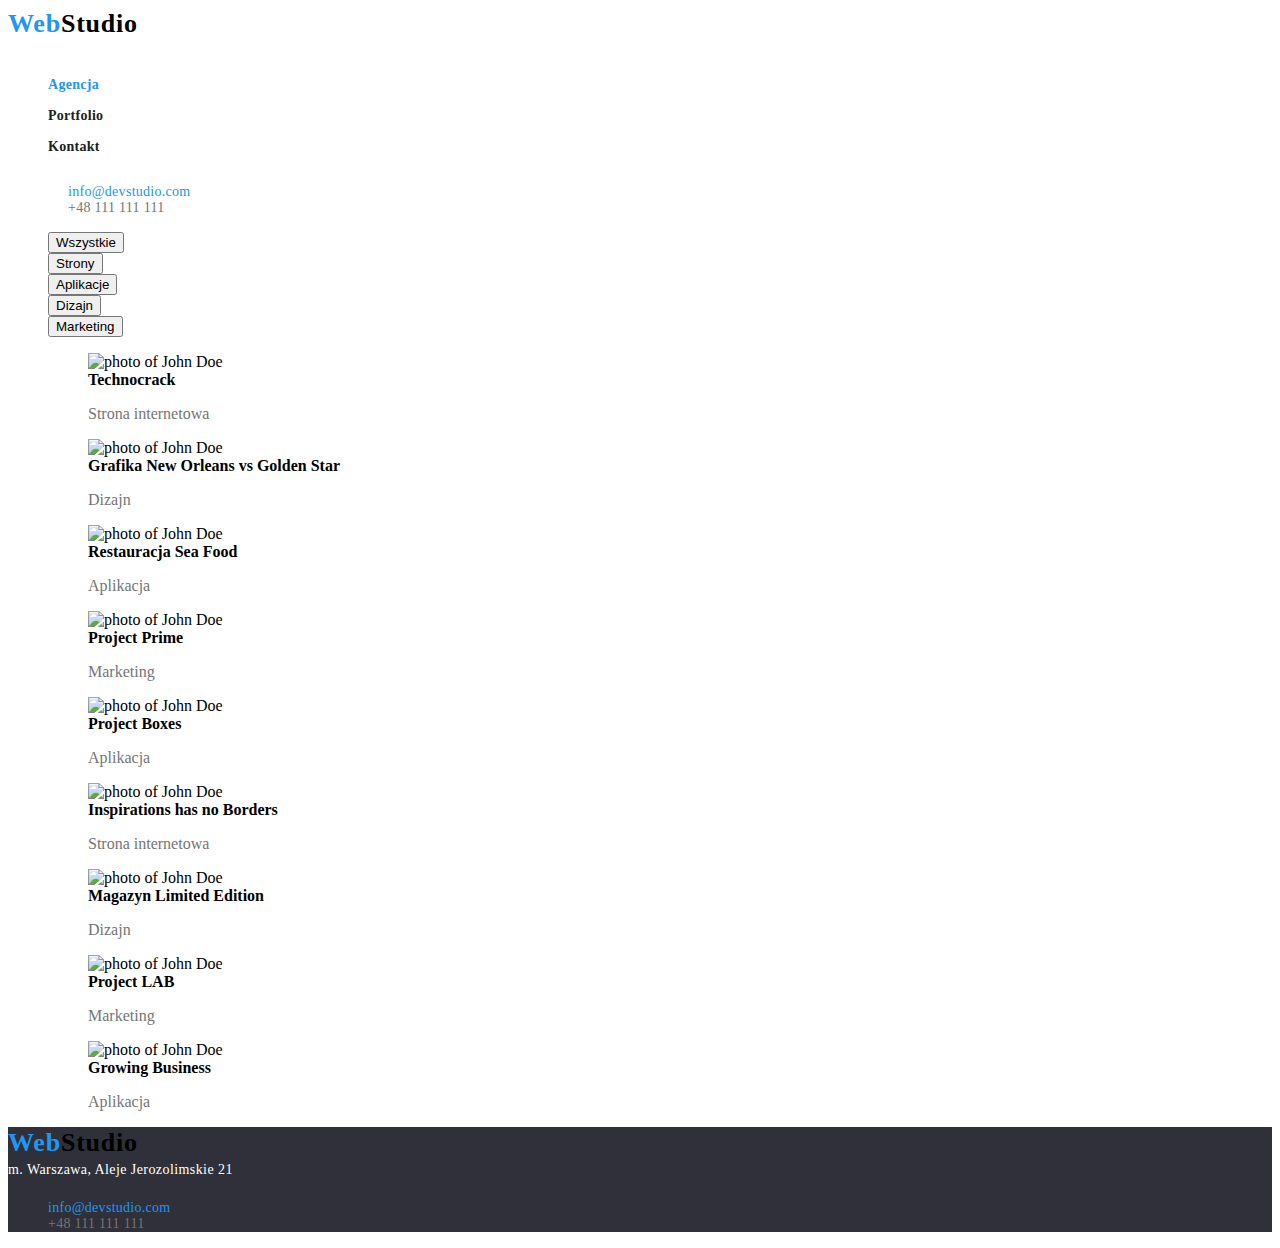
==== portfolio.html @ 36d7d96a "a2" ====
<!doctype html>

<html lang="en">


<head>

    <meta http-equiv="x-ua-compatible" content="ie=edge">

    <meta charset="utf-8">

    <meta name="viewport" content="width=device-width, initial-scale=1.0">

    <title>Portfolio</title>

    <link rel="preconnect" href="https://fonts.googleapis.com">

    <link rel="preconnect" href="https://fonts.gstatic.com" crossorigin>

    <link href="https://fonts.googleapis.com/css2?family=Roboto:wght@700&display=swap">
    <link rel="stylesheet" href="style/style.css">
</head>


<body>
    <header>
        <div class="nav-bar">
            <nav class="nav">
                <a href="/index.html" id="link1"><span class="nav-web">Web</span>Studio</a>
                <ul class="nav-items">
                    <li>
                        <a href="/Agencja" id="link1"><span class="nav-item1">Agencja</span></a>
                    </li>
                    <li>
                        <a href="/portfolio.html" id="link1"><span class="nav-item2">Portfolio</span></a>
                    </li>
                    <li>
                        <a href="/Kontakt" id="link1"><span class="nav-item2">Kontakt</span></a>
                    </li>
                </ul>
                <nav class="contacts">
                    <ul>
                        <li>
                            <a href="/info@devstudio.com" id="link1"><span class="contact1">info@devstudio.com</span></a>
                        </li>
                        <li class="contact2">
                            <a href="/+48111111111" id="link1"><span class="contact2">+48 111 111 111</span></a>
                        </li>
                        </ul>
        </div>
    </header>
    
<main>
    <section>

        <ul>

            <li><button type="button">Wszystkie</button></li>

            <li><button type="button">Strony</button></li>

            <li><button type="button">Aplikacje</button></li>

            <li><button type="button">Dizajn</button></li>

            <li><button type="button">Marketing</button></li>

        </ul>

    </section>

    <section>
        <ul>
            <li>
                <figure>
                    <img src="/images/imgp1.jpg" width="270" height="260" alt="photo of John Doe">
                    <figcaption><strong>Technocrack</strong>
                        <p>Strona internetowa</p>
                    </figcaption>
                </figure>
            </li>
            <li>
                <figure>
                    <img src="/images/imgp2.jpg" width="270" height="260" alt="photo of John Doe">
                    <figcaption><strong>Grafika New Orleans vs Golden Star</strong>
                        <p>Dizajn</p>
                    </figcaption>
                </figure>
            </li>
            <li>
                <figure>
                    <img src="/images/imgp3.jpg" width="270" height="260" alt="photo of John Doe">
                    <figcaption><strong>Restauracja Sea Food</strong>
                        <p>Aplikacja</p>
                    </figcaption>
                </figure>
            </li>
        
            <li>
                <figure>
                    <img src="/images/imgp4.jpg" width="270" height="260" alt="photo of John Doe">
                    <figcaption><strong>Project Prime</strong>
                        <p>Marketing</p>
                    </figcaption>
                </figure>
            </li>
            <li>
                <figure>
                    <img src="/images/imgp5.jpg" width="270" height="260" alt="photo of John Doe">
                    <figcaption><strong>Project Boxes</strong>
                        <p>Aplikacja</p>
                    </figcaption>
                </figure>
            </li>
            <li>
                <figure>
                    <img src="/images/imgp6.jpg" width="270" height="260" alt="photo of John Doe">
                    <figcaption><strong>Inspirations has no Borders</strong>
                        <p>Strona internetowa</p>
                    </figcaption>
                </figure>
            </li>
        
            <li>
                <figure>
                    <img src="/images/imgp7.jpg" width="270" height="260" alt="photo of John Doe">
                    <figcaption><strong>Magazyn Limited Edition</strong>
                        <p>Dizajn</p>
                    </figcaption>
                </figure>
            </li>
            <li>
                <figure>
                    <img src="/images/imgp8.jpg" width="270" height="260" alt="photo of John Doe">
                    <figcaption><strong>Project LAB</strong>
                        <p>Marketing</p>
                    </figcaption>
                </figure>
            </li>
            <li>
                <figure>
                    <img src="/images/imgp9.jpg" width="270" height="260" alt="photo of John Doe">
                    <figcaption><strong>Growing Business</strong>
                        <p>Aplikacja</p>
                    </figcaption>
                </figure>
            </li>
        </ul>
    </section>

</main>

    <footer class="bottom">
        <a href="#" id="link1" class="nav"><span class="nav-web">Web</span>Studio</a>
        <address class="address">m. Warszawa, Aleje Jerozolimskie 21</address>
        <ul>
            <li>
                <a href="/info@devstudio.com" id="link1"><span class="contact1">info@devstudio.com</span></a>
            </li>
            <li class="contact2">
                <a href="/+48111111111" id="link1"><span class="contact2">+48 111 111 111</span></a>
            </li>
        </ul>
    </footer>






</body>
</html>
---- style/style.css ----
.nav-main {
    font-family: Raleway;
    font-size: 26px;
    font-weight: 700;
    line-height: 31px;
    letter-spacing: 0.03em;
    text-align: left;
    color: rgb(2, 7, 7);
    text-decoration: none;
}

.nav-items {
    list-style-type: none;
}

.contacts {
    font-family: 'Roboto';
    font-style: normal;
    font-weight: 700;
    font-size: 14px;
    line-height: 16px;
    letter-spacing: 0.04em;
    list-style-type: none;
    margin-left: 20px;
}

.nav-web {
    color: rgba(33, 150, 243, 1);
}

.nav-item1 {
    font-family: 'Roboto';
    font-style: normal;
    font-weight: 700;
    font-size: 14px;
    line-height: 16px;
    letter-spacing: 0.02em;

    color: #2196F3;
}

.nav-item2 {
    font-family: 'Roboto';
    font-style: normal;
    font-weight: 700;
    font-size: 14px;
    line-height: 16px;
    letter-spacing: 0.02em;
    color: #212121;
}

.nav {
    font-style: normal;
    font-weight: 700;
    font-size: 26px;
    line-height: 31px;
    letter-spacing: 0.03em;

}

#link1 {
    text-decoration: none;
    list-style-type: none;
    color: black;
}

.contact1 {
    font-family: 'Roboto';
    font-style: normal;
    font-weight: 500;
    font-size: 14px;
    line-height: 16px;
    letter-spacing: 0.02em;
    color: #2196F3;
}
.contact2 {
    font-family: 'Roboto';
    font-style: normal;
    font-weight: 500;
    font-size: 14px;
    line-height: 16px;
    letter-spacing: 0.02em;
    color: #757575;
}

.main-top {
    text-align: center;
    background: #2F303A;
    color: white;
}

.main-btn {
    background: #2196F3;
    box-shadow: 0px 4px 4px rgba(0, 0, 0, 0.15);
    border-radius: 4px;
    color: white;
    cursor: pointer;

}

ul {
    list-style-type: none;
}

p {
    color: #757575;
}

.content-text {
    font-weight: 700;
    font-size: 36px;
    line-height: 42px;
    text-align: center;
    letter-spacing: 0.03em;
    color: #212121;

}

.address {
    font-style: normal;
    font-weight: 400;
    font-size: 14px;
    line-height: 24px;
    letter-spacing: 0.03em;
    color: #FFFFFF;
}

.bottom {
    background: #2F303A;
}

.contact-bottom {
    font-style: normal;
    font-weight: 400;
    font-size: 14px;
    line-height: 24px;
    letter-spacing: 0.03em;
    color: rgba(255, 255, 255, 0.945);
}
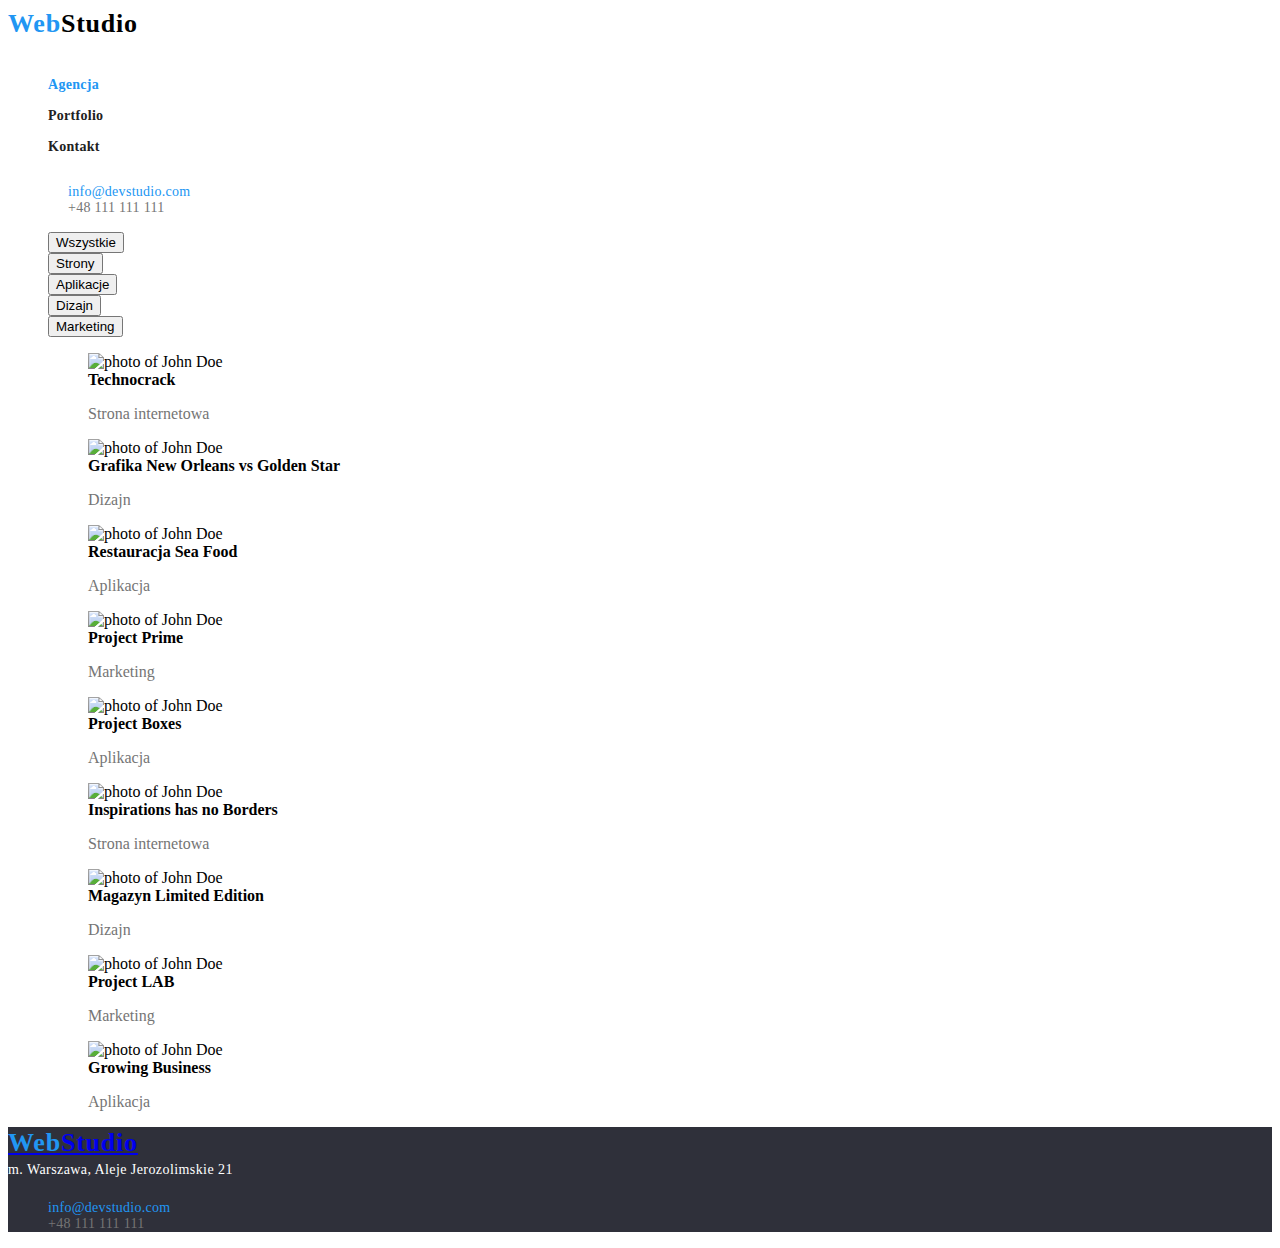
==== commit 8c43446d: "Update portfolio.html" ====
--- a/portfolio.html
+++ b/portfolio.html
@@ -26,7 +26,7 @@
     <header>
         <div class="nav-bar">
             <nav class="nav">
-                <a href="/index.html" id="link1"><span class="nav-web">Web</span>Studio</a>
+                <a href="index.html" id="link1"><span class="nav-web">Web</span>Studio</a>
                 <ul class="nav-items">
                     <li>
                         <a href="/Agencja" id="link1"><span class="nav-item1">Agencja</span></a>
@@ -151,7 +151,7 @@
 </main>
 
     <footer class="bottom">
-        <a href="#" id="link1" class="nav"><span class="nav-web">Web</span>Studio</a>
+        <a href="#" id="link3" class="nav"><span class="nav-web">Web</span>Studio</a>
         <address class="address">m. Warszawa, Aleje Jerozolimskie 21</address>
         <ul>
             <li>
@@ -169,4 +169,4 @@
 
 
 </body>
-</html>+</html>
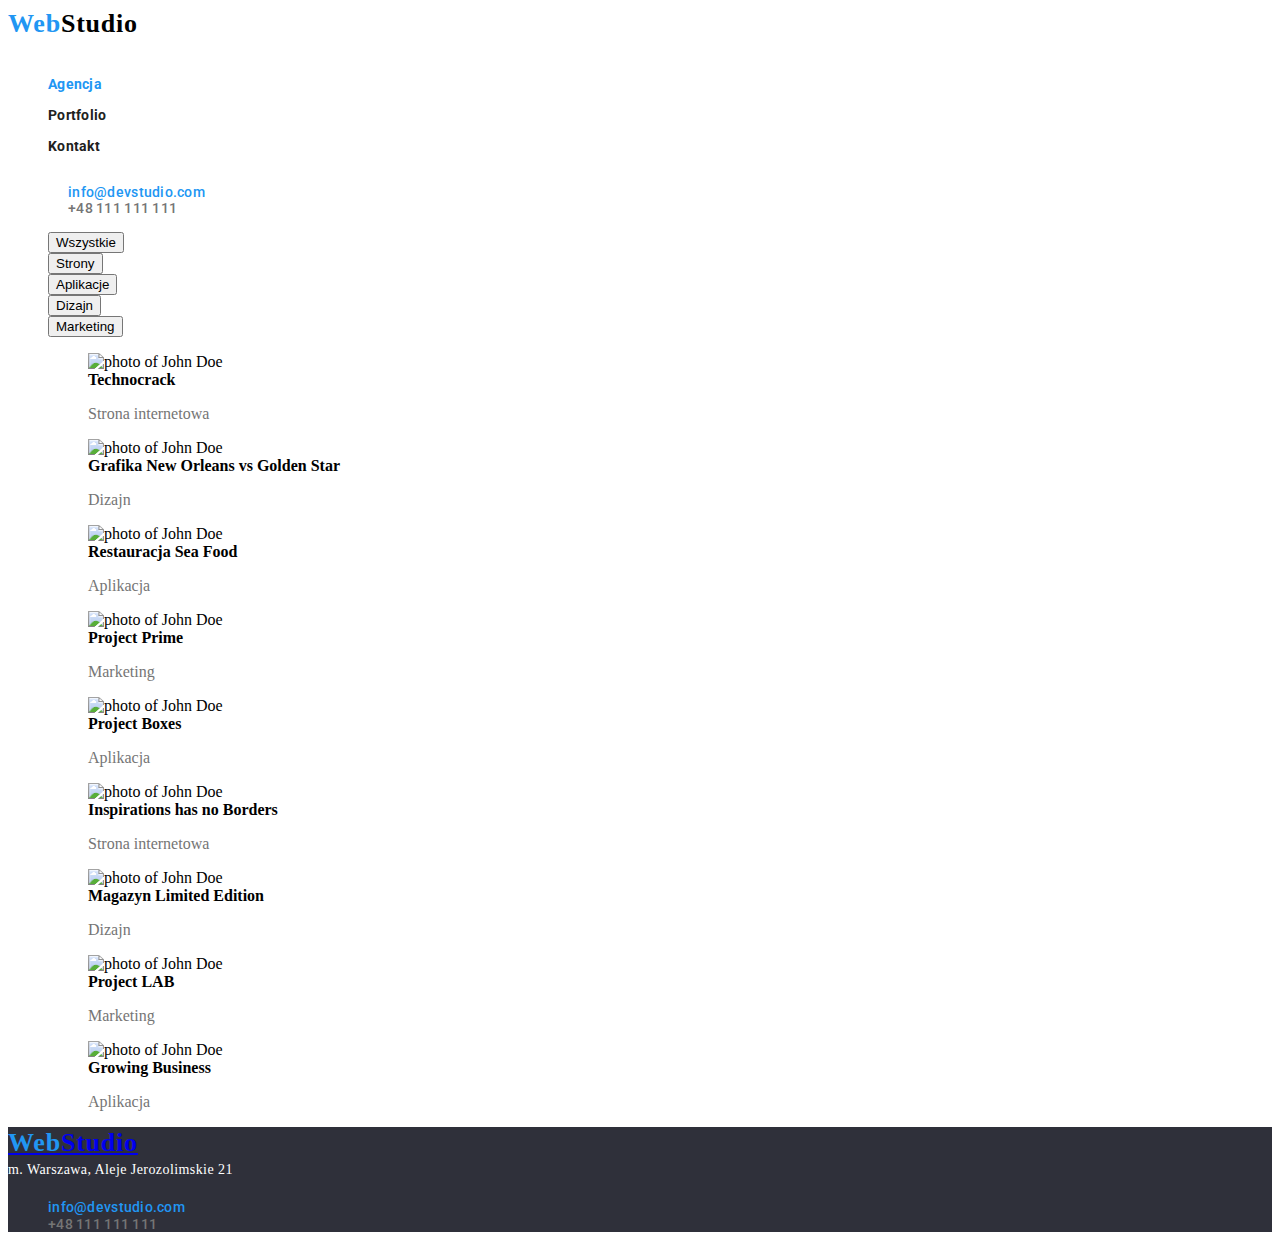
==== commit c2fadb09: "1" ====
--- a/portfolio.html
+++ b/portfolio.html
@@ -13,142 +13,141 @@
 
     <title>Portfolio</title>
 
-    <link rel="preconnect" href="https://fonts.googleapis.com">
-
+    
+<link rel="preconnect" href="https://fonts.googleapis.com">
     <link rel="preconnect" href="https://fonts.gstatic.com" crossorigin>
-
-    <link href="https://fonts.googleapis.com/css2?family=Roboto:wght@700&display=swap">
+    <link href="https://fonts.googleapis.com/css2?family=Raleway:wght@700&family=Roboto:wght@400;700&display=swap"
+        rel="stylesheet">
+    
     <link rel="stylesheet" href="style/style.css">
 </head>
 
 
 <body>
-    <header>
+    <header class="container">
         <div class="nav-bar">
             <nav class="nav">
                 <a href="index.html" id="link1"><span class="nav-web">Web</span>Studio</a>
                 <ul class="nav-items">
-                    <li>
+                    <li class="nav-item">
                         <a href="/Agencja" id="link1"><span class="nav-item1">Agencja</span></a>
                     </li>
-                    <li>
+                    <li class="nav-item">
                         <a href="/portfolio.html" id="link1"><span class="nav-item2">Portfolio</span></a>
                     </li>
-                    <li>
+                    <li class="nav-item">
                         <a href="/Kontakt" id="link1"><span class="nav-item2">Kontakt</span></a>
                     </li>
                 </ul>
                 <nav class="contacts">
-                    <ul>
-                        <li>
+                    <ul class="nav-items">
+                        <l i>
                             <a href="/info@devstudio.com" id="link1"><span class="contact1">info@devstudio.com</span></a>
-                        </li>
+                        </l>
                         <li class="contact2">
                             <a href="/+48111111111" id="link1"><span class="contact2">+48 111 111 111</span></a>
                         </li>
-                        </ul>
+                    </ul>
         </div>
     </header>
-    
 <main>
     <section>
 
-        <ul>
+            <ul class="buttons">
 
-            <li><button type="button">Wszystkie</button></li>
+                <li><button type="button" class="btn-hover">Wszystkie</button></li>
 
-            <li><button type="button">Strony</button></li>
+                <li><button type="button" class="btn-hover">Strony</button></li>
 
-            <li><button type="button">Aplikacje</button></li>
+                <li><button type="button" class="btn-hover">Aplikacje</button></li>
 
-            <li><button type="button">Dizajn</button></li>
+                <li><button type="button" class="btn-hover">Dizajn</button></li>
 
-            <li><button type="button">Marketing</button></li>
+                <li><button type="button" class="btn-hover">Marketing</button></li>
 
-        </ul>
+            </ul>
 
-    </section>
+        </section>
+        <section>
+            <ul>
+                <li>
+                    <figure>
+                        <img src="images/imgp1.jpg" width="370" height="294" alt="photo of John Doe">
+                        <figcaption><strong>Technocrack</strong>
+                            <p>Strona internetowa</p>
+                        </figcaption>
+                    </figure>
+                </li>
+                <li>
+                    <figure>
+                        <img src="images/imgp2.jpg" width="370" height="294" alt="photo of John Doe">
+                        <figcaption><strong>Grafika New Orleans vs Golden Star</strong>
+                            <p>Dizajn</p>
+                        </figcaption>
+                    </figure>
+                </li>
+                <li>
+                    <figure>
+                        <img src="images/imgp3.jpg" width="370" height="294" alt="photo of John Doe">
+                        <figcaption><strong>Restauracja Sea Food</strong>
+                            <p>Aplikacja</p>
+                        </figcaption>
+                    </figure>
+                </li>
+        
+                <li>
+                    <figure>
+                        <img src="images/imgp4.jpg" width="370" height="294" alt="photo of John Doe">
+                        <figcaption><strong>Project Prime</strong>
+                            <p>Marketing</p>
+                        </figcaption>
+                    </figure>
+                </li>
+                <li>
+                    <figure>
+                        <img src="images/imgp5.jpg" width="370" height="294" alt="photo of John Doe">
+                        <figcaption><strong>Project Boxes</strong>
+                            <p>Aplikacja</p>
+                        </figcaption>
+                    </figure>
+                </li>
+                <li>
+                    <figure>
+                        <img src="images/imgp6.jpg" width="370" height="294" alt="photo of John Doe">
+                        <figcaption><strong>Inspirations has no Borders</strong>
+                            <p>Strona internetowa</p>
+                        </figcaption>
+                    </figure>
+                </li>
+        
+                <li>
+                    <figure>
+                        <img src="images/imgp7.jpg" width="370" height="294" alt="photo of John Doe">
+                        <figcaption><strong>Magazyn Limited Edition</strong>
+                            <p>Dizajn</p>
+                        </figcaption>
+                    </figure>
+                </li>
+                <li>
+                    <figure>
+                        <img src="images/imgp8.jpg" width="370" height="294" alt="photo of John Doe">
+                        <figcaption><strong>Project LAB</strong>
+                            <p>Marketing</p>
+                        </figcaption>
+                    </figure>
+                </li>
+                <li>
+                    <figure>
+                        <img src="images/imgp9.jpg" width="370" height="294" alt="photo of John Doe">
+                        <figcaption><strong>Growing Business</strong>
+                            <p>Aplikacja</p>
+                        </figcaption>
+                    </figure>
+                </li>
+                </ul>
+                </section>
 
-    <section>
-        <ul>
-            <li>
-                <figure>
-                    <img src="/images/imgp1.jpg" width="270" height="260" alt="photo of John Doe">
-                    <figcaption><strong>Technocrack</strong>
-                        <p>Strona internetowa</p>
-                    </figcaption>
-                </figure>
-            </li>
-            <li>
-                <figure>
-                    <img src="/images/imgp2.jpg" width="270" height="260" alt="photo of John Doe">
-                    <figcaption><strong>Grafika New Orleans vs Golden Star</strong>
-                        <p>Dizajn</p>
-                    </figcaption>
-                </figure>
-            </li>
-            <li>
-                <figure>
-                    <img src="/images/imgp3.jpg" width="270" height="260" alt="photo of John Doe">
-                    <figcaption><strong>Restauracja Sea Food</strong>
-                        <p>Aplikacja</p>
-                    </figcaption>
-                </figure>
-            </li>
-        
-            <li>
-                <figure>
-                    <img src="/images/imgp4.jpg" width="270" height="260" alt="photo of John Doe">
-                    <figcaption><strong>Project Prime</strong>
-                        <p>Marketing</p>
-                    </figcaption>
-                </figure>
-            </li>
-            <li>
-                <figure>
-                    <img src="/images/imgp5.jpg" width="270" height="260" alt="photo of John Doe">
-                    <figcaption><strong>Project Boxes</strong>
-                        <p>Aplikacja</p>
-                    </figcaption>
-                </figure>
-            </li>
-            <li>
-                <figure>
-                    <img src="/images/imgp6.jpg" width="270" height="260" alt="photo of John Doe">
-                    <figcaption><strong>Inspirations has no Borders</strong>
-                        <p>Strona internetowa</p>
-                    </figcaption>
-                </figure>
-            </li>
-        
-            <li>
-                <figure>
-                    <img src="/images/imgp7.jpg" width="270" height="260" alt="photo of John Doe">
-                    <figcaption><strong>Magazyn Limited Edition</strong>
-                        <p>Dizajn</p>
-                    </figcaption>
-                </figure>
-            </li>
-            <li>
-                <figure>
-                    <img src="/images/imgp8.jpg" width="270" height="260" alt="photo of John Doe">
-                    <figcaption><strong>Project LAB</strong>
-                        <p>Marketing</p>
-                    </figcaption>
-                </figure>
-            </li>
-            <li>
-                <figure>
-                    <img src="/images/imgp9.jpg" width="270" height="260" alt="photo of John Doe">
-                    <figcaption><strong>Growing Business</strong>
-                        <p>Aplikacja</p>
-                    </figcaption>
-                </figure>
-            </li>
-        </ul>
-    </section>
-
-</main>
+    </main>
 
     <footer class="bottom">
         <a href="#" id="link3" class="nav"><span class="nav-web">Web</span>Studio</a>
@@ -169,4 +168,5 @@
 
 
 </body>
+
 </html>
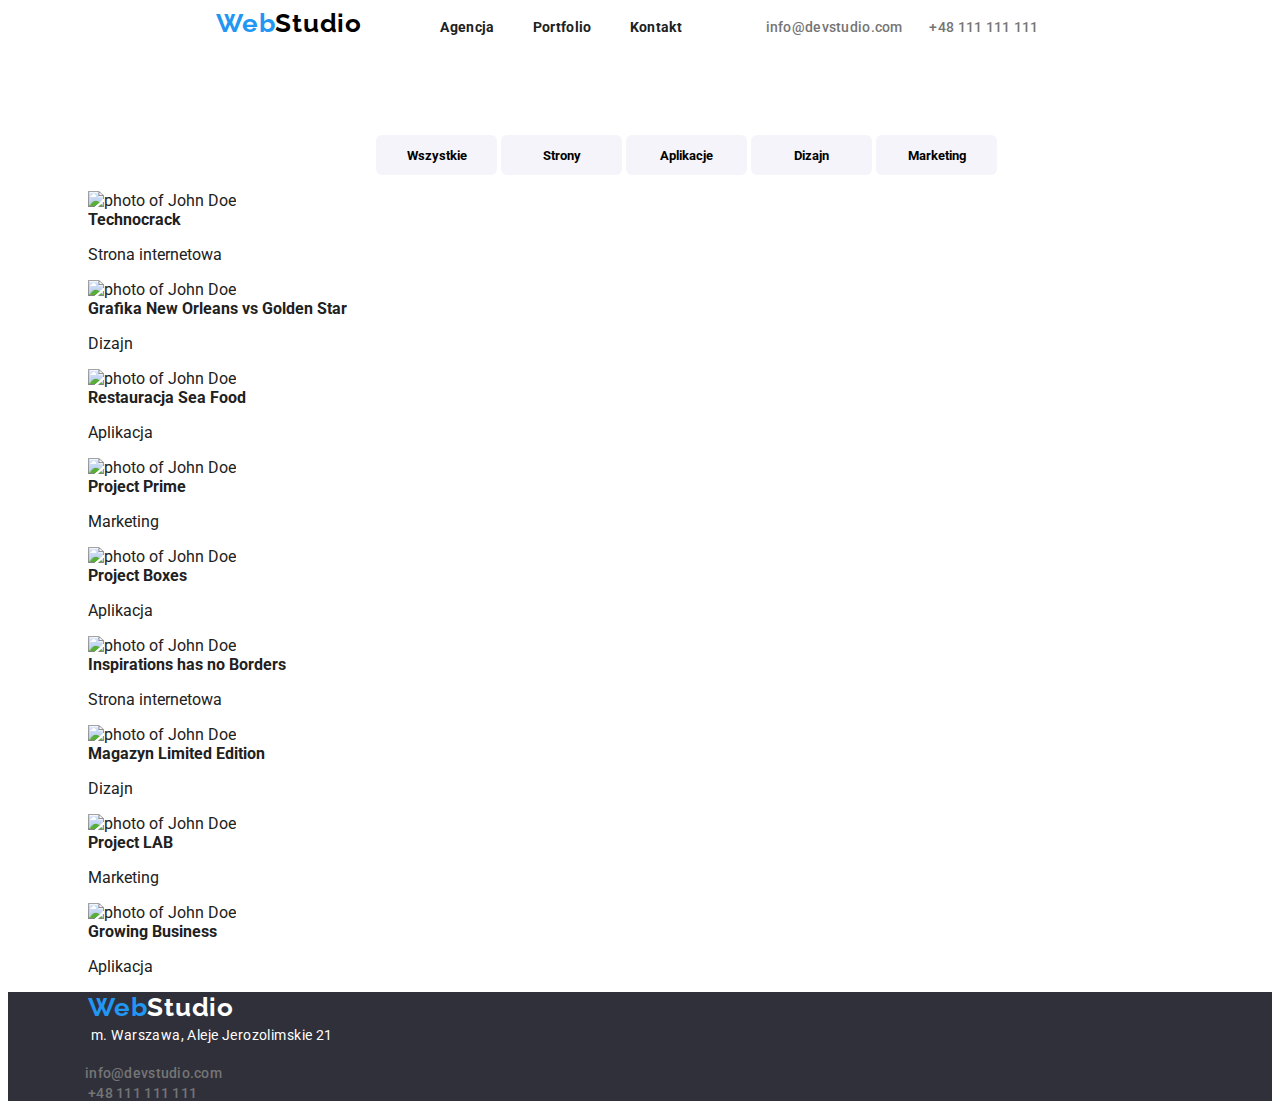
==== commit 680592d8: "08.10.2022" ====
--- a/portfolio.html
+++ b/portfolio.html
@@ -23,31 +23,33 @@
 </head>
 
 
-<body>
+<body class="body-portfolio">
     <header class="container">
         <div class="nav-bar">
-            <nav class="nav">
-                <a href="index.html" id="link1"><span class="nav-web">Web</span>Studio</a>
-                <ul class="nav-items">
-                    <li class="nav-item">
-                        <a href="/Agencja" id="link1"><span class="nav-item1">Agencja</span></a>
+            <nav class="logo">
+                <a href="#" id="link1"><span class="nav-web">Web</span class="nav-web">Studio</a>
+                <ul class="nav">
+                    <li class="nav">
+                        <a href="index.html" id="link1"><span class="nav-item2">Agencja</span></a>
                     </li>
-                    <li class="nav-item">
-                        <a href="/portfolio.html" id="link1"><span class="nav-item2">Portfolio</span></a>
+                    <li class="nav">
+                        <a href="#" id="link1"><span class="nav-item2">Portfolio</span></a>
                     </li>
-                    <li class="nav-item">
-                        <a href="/Kontakt" id="link1"><span class="nav-item2">Kontakt</span></a>
+                    <li class="nav">
+                        <a href="#" id="link1"><span class="nav-item2">Kontakt</span></a>
                     </li>
                 </ul>
-                <nav class="contacts">
-                    <ul class="nav-items">
-                        <l i>
-                            <a href="/info@devstudio.com" id="link1"><span class="contact1">info@devstudio.com</span></a>
-                        </l>
-                        <li class="contact2">
-                            <a href="/+48111111111" id="link1"><span class="contact2">+48 111 111 111</span></a>
+                </ul>
+                <nav class="nav">
+                    <ul class="nav">
+                        <li class="nav">
+                            <a href="mailto:info@devstudio.com" id="link1"><span class="contact1">info@devstudio.com</span></a>
+                        </li>
+                        <li class="nav">
+                            <a href="tel:+48111111111" id="link1"><span class="contact2">+48 111 111 111</span></a>
                         </li>
                     </ul>
+                </nav>
         </div>
     </header>
 <main>
@@ -55,21 +57,21 @@
 
             <ul class="buttons">
 
-                <li><button type="button" class="btn-hover">Wszystkie</button></li>
+                <li class="button"><button type="button" class="btn-hover"><strong class="button">Wszystkie</strong></button></li>
 
-                <li><button type="button" class="btn-hover">Strony</button></li>
+                <li class="button"><button type="button" class="btn-hover"><strong class="button">Strony</strong></button></li>
 
-                <li><button type="button" class="btn-hover">Aplikacje</button></li>
+                <li class="button"><button type="button" class="btn-hover"><strong class="button">Aplikacje</strong></button></li>
 
-                <li><button type="button" class="btn-hover">Dizajn</button></li>
+                <li class="button"><button type="button" class="btn-hover"><strong class="button">Dizajn</strong></button></li>
 
-                <li><button type="button" class="btn-hover">Marketing</button></li>
+                <li class="button"> <button type="button" class="btn-hover"><strong class="button">Marketing</strong></button></li>
 
             </ul>
 
         </section>
         <section>
-            <ul>
+            <ul class="content">
                 <li>
                     <figure>
                         <img src="images/imgp1.jpg" width="370" height="294" alt="photo of John Doe">
@@ -150,14 +152,14 @@
     </main>
 
     <footer class="bottom">
-        <a href="#" id="link3" class="nav"><span class="nav-web">Web</span>Studio</a>
+        <a href="#" id="link3" class="nav"><span class="nav-web">Web</span class="nav-web">Studio</a>
         <address class="address">m. Warszawa, Aleje Jerozolimskie 21</address>
-        <ul>
+        <ul class="contact-bottom">
             <li>
-                <a href="/info@devstudio.com" id="link1"><span class="contact1">info@devstudio.com</span></a>
+                <a href="mailto:info@devstudio.com" id="link1"><span class="contact1">info@devstudio.com</span></a>
             </li>
             <li class="contact2">
-                <a href="/+48111111111" id="link1"><span class="contact2">+48 111 111 111</span></a>
+                <a href="tel:+48111111111" id="link1"><span class="contact2">+48 111 111 111</span></a>
             </li>
         </ul>
     </footer>
--- a/style/style.css
+++ b/style/style.css
@@ -1,5 +1,28 @@
-.nav-main {
-    font-family: Raleway;
+html {
+    box-sizing: border-box;
+    font-family: 'Roboto',
+        sans-serif;
+    color: var(--font-color)
+    
+}
+body {
+    
+    font-family: 'Roboto', sans-serif;
+    
+}
+
+.body-studio .body-portfolio {
+    font-family: 'Roboto', sans-serif;
+    letter-spacing: 0.03em;
+    color: var(--font-color);
+}
+:root {
+    --brand-color: #2F303A;
+    --item-color: #2196F3;
+    --font-color: #212121;
+}
+
+.nav-bar {
     font-size: 26px;
     font-weight: 700;
     line-height: 31px;
@@ -14,7 +37,7 @@
 }
 
 .contacts {
-    font-family: 'Roboto';
+
     font-style: normal;
     font-weight: 700;
     font-size: 14px;
@@ -25,37 +48,41 @@
 }
 
 .nav-web {
+    
     color: rgba(33, 150, 243, 1);
+
 }
 
 .nav-item1 {
-    font-family: 'Roboto';
+
     font-style: normal;
     font-weight: 700;
     font-size: 14px;
     line-height: 16px;
     letter-spacing: 0.02em;
-
-    color: #2196F3;
+    color: black;
 }
 
 .nav-item2 {
-    font-family: 'Roboto';
+    margin-left: 3%;
     font-style: normal;
     font-weight: 700;
     font-size: 14px;
     line-height: 16px;
     letter-spacing: 0.02em;
     color: #212121;
+    justify-content: space-between;
 }
 
 .nav {
+    font-family: 'Roboto', sans-serif;
     font-style: normal;
     font-weight: 700;
     font-size: 26px;
     line-height: 31px;
     letter-spacing: 0.03em;
 
+
 }
 
 #link1 {
@@ -65,16 +92,7 @@
 }
 
 .contact1 {
-    font-family: 'Roboto';
-    font-style: normal;
-    font-weight: 500;
-    font-size: 14px;
-    line-height: 16px;
-    letter-spacing: 0.02em;
-    color: #2196F3;
-}
-.contact2 {
-    font-family: 'Roboto';
+    cursor: pointer;
     font-style: normal;
     font-weight: 500;
     font-size: 14px;
@@ -83,27 +101,50 @@
     color: #757575;
 }
 
+.contact2 {
+    
+    cursor: pointer;
+    font-style: normal;
+    font-weight: 500;
+    font-size: 14px;
+    line-height: 16px;
+    letter-spacing: 0.02em;
+    color: #757575;
+}
+
 .main-top {
     text-align: center;
-    background: #2F303A;
+    background: var(--brand-color);
     color: white;
+    list-style-type: none;
 }
 
 .main-btn {
-    background: #2196F3;
+    font-size: 16px;
+        line-height: 30px;
+        font-weight: 700;
+        font-family: 'Roboto', sans-serif;
+    background: #F5F4FA;
     box-shadow: 0px 4px 4px rgba(0, 0, 0, 0.15);
+    border: none;
+    color: var(--font-color);
+    cursor: pointer;
     border-radius: 4px;
-    color: white;
+
+}
+.main-btn:hover {
+    font-family: 'Roboto', sans-serif;
+    background-color: var(--item-color);
+    color: #FFFFFF;
+}
+.btn-hover {
     cursor: pointer;
-
-}
-
-ul {
-    list-style-type: none;
-}
-
-p {
-    color: #757575;
+    background-color: var(--item-color);
+}
+
+.buttons {
+    font-family: 'Roboto', sans-serif;
+    list-style-type: none;
 }
 
 .content-text {
@@ -123,10 +164,11 @@
     line-height: 24px;
     letter-spacing: 0.03em;
     color: #FFFFFF;
+    margin-left: 83px;
 }
 
 .bottom {
-    background: #2F303A;
+background: var(--brand-color);
 }
 
 .contact-bottom {
@@ -136,4 +178,135 @@
     line-height: 24px;
     letter-spacing: 0.03em;
     color: rgba(255, 255, 255, 0.945);
+}
+
+.nav1 {
+    color: white
+}
+
+#link3 {
+    font-family: 'Raleway', sans-serif;
+    color: white;
+    text-decoration: none;
+    list-style-type: none;
+}
+
+.buttons button {
+    width: 121px;
+        border-radius: 6px;
+        height: 40px;
+    background: #F5F4FA;
+    border: none;
+    
+}
+
+.btn-hover:hover {
+    background-color: var(--item-color);
+    box-shadow: 0px 3px 1px rgba(0, 0, 0, 0.1), 0px 1px 2px rgba(0, 0, 0, 0.08), 0px 2px 2px rgba(0, 0, 0, 0.12);
+    border-radius: 3px;
+    border: none;
+    color: rgb(255, 255, 255);
+    
+}
+
+.contact1:hover {
+    color: var(--item-color)
+}
+
+.contact2:hover {
+    color: var(--item-color)
+}
+
+.content {
+    list-style-type: none;
+}
+
+.content-text {
+    list-style-type: none;
+}
+
+.nav-item2:hover {
+    color: var(--item-color)
+}
+
+.content-studio {
+    background: #F5F4FA;
+}
+
+.body-studio .body-portfolio {
+    background: #E5E5E5;
+}
+
+.contact-list {
+    list-style: none;
+}
+
+.contact-bottom {
+    list-style-type: none;
+}
+
+.font-primary {
+    font-family: Roboto, sans-serif;
+}
+
+.hidden_h2 {
+
+    
+    visibility: hidden;
+    pointer-events: none;
+    opacity: 0;
+}
+.nav {
+    display: inline;
+}
+
+.nav-bar {
+    padding-left: 13rem;
+}
+
+.contact1 {
+    margin-left: 37px;
+}
+
+.contact2 {
+    margin-left: 20px;
+}
+
+.button {
+    display: inline;
+}
+
+.buttons {
+    padding-left: 23REM;
+    padding-top: 5rem;
+}
+
+.content-text1 {
+    background-color: rgba(255, 255, 255, 1);
+    width: 270px;
+    margin-top: 0 auto;
+}
+
+#link3 {
+    margin-left: 5rem;
+}
+.lorem-li {
+    list-style: none;
+}
+.logo {
+    font-family: 'Raleway', sans-serif;
+}
+
+.lorem-h {
+    font-weight: 700;
+    font-family: 'Roboto', sans-serif;
+    font-style: normal;
+    Font-size: 14px;
+    line-height: 16px;
+    text-transform: uppercase;
+
+}
+
+.button {
+    font-family: 'Roboto', sans-serif;
 }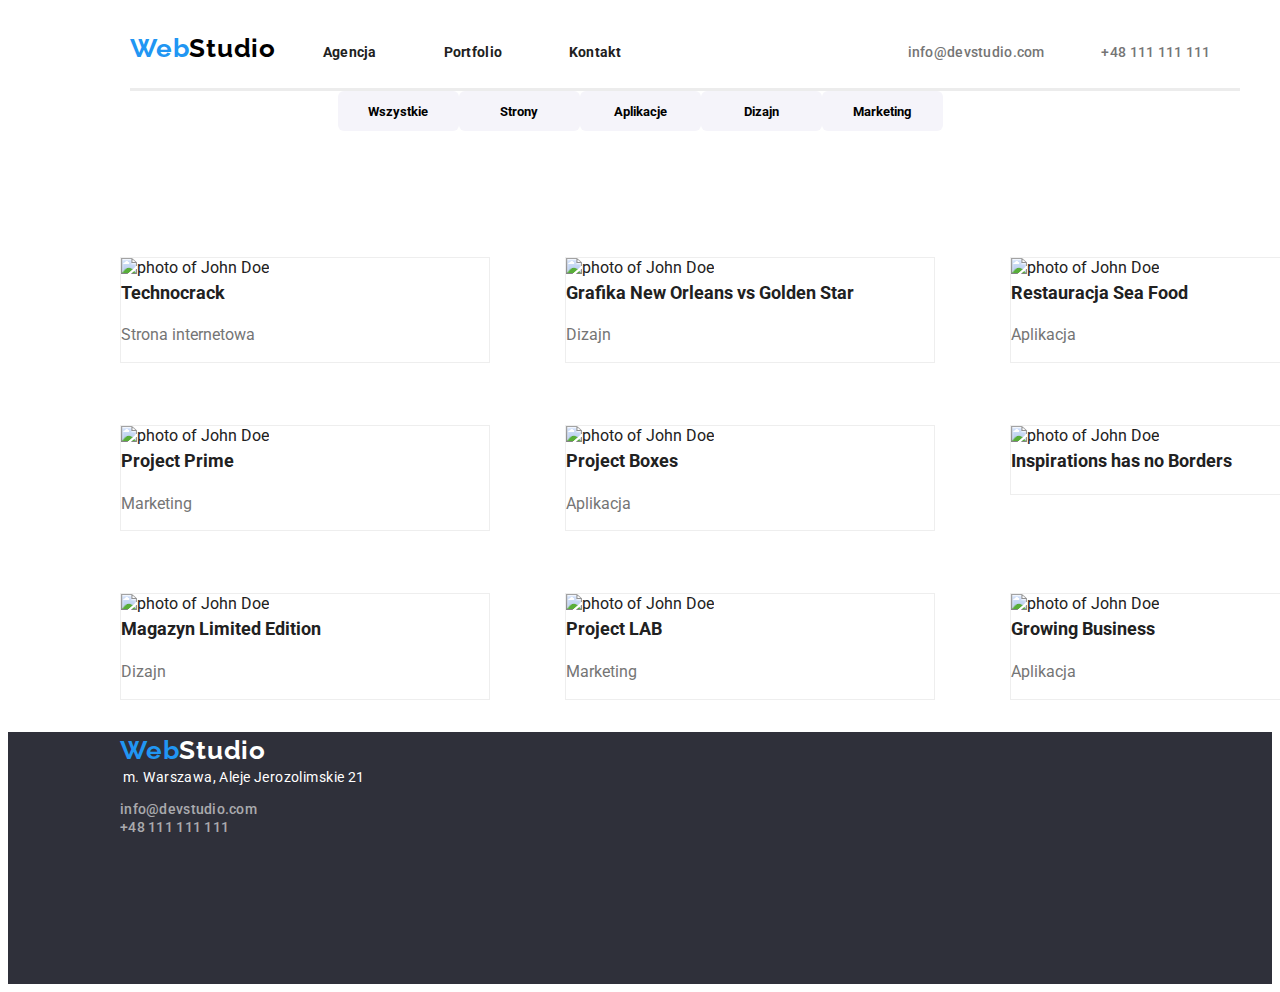
==== commit d6bef13c: "updated 16.10 13:10" ====
--- a/portfolio.html
+++ b/portfolio.html
@@ -13,18 +13,18 @@
 
     <title>Portfolio</title>
 
-    
 <link rel="preconnect" href="https://fonts.googleapis.com">
     <link rel="preconnect" href="https://fonts.gstatic.com" crossorigin>
     <link href="https://fonts.googleapis.com/css2?family=Raleway:wght@700&family=Roboto:wght@400;700&display=swap"
         rel="stylesheet">
-    
+
     <link rel="stylesheet" href="style/style.css">
 </head>
 
 
 <body class="body-portfolio">
-    <header class="container">
+<section class="container">
+    <header class="header-portfolio">
         <div class="nav-bar">
             <nav class="logo">
                 <a href="#" id="link1"><span class="nav-web">Web</span class="nav-web">Studio</a>
@@ -52,8 +52,9 @@
                 </nav>
         </div>
     </header>
-<main>
-    <section>
+</section>
+    <main>
+        <section class="container">
 
             <ul class="buttons">
 
@@ -70,98 +71,100 @@
             </ul>
 
         </section>
-        <section>
-            <ul class="content">
-                <li>
-                    <figure>
+        <section class="container">
+            <ul class="content-ul">
+                <li class="content-listp">
+                    <figure class="image-port">
                         <img src="images/imgp1.jpg" width="370" height="294" alt="photo of John Doe">
-                        <figcaption><strong>Technocrack</strong>
-                            <p>Strona internetowa</p>
+                        <figcaption><strong class="conent-fig-cap">Technocrack</strong>
+                            <p class="conent-fig-cap-p">Strona internetowa</p>
                         </figcaption>
                     </figure>
                 </li>
-                <li>
-                    <figure>
+                <li class="content-listp">
+                    <figure class="image-port">
                         <img src="images/imgp2.jpg" width="370" height="294" alt="photo of John Doe">
-                        <figcaption><strong>Grafika New Orleans vs Golden Star</strong>
-                            <p>Dizajn</p>
+                        <figcaption class="img2p-description"><strong class="conent-fig-cap">Grafika New Orleans vs Golden Star</strong>
+                            <p class="conent-fig-cap-p">Dizajn</p>
                         </figcaption>
                     </figure>
                 </li>
-                <li>
-                    <figure>
+                <li class="content-listp">
+                    <figure class="image-port">
                         <img src="images/imgp3.jpg" width="370" height="294" alt="photo of John Doe">
-                        <figcaption><strong>Restauracja Sea Food</strong>
-                            <p>Aplikacja</p>
+                        <figcaption><strong class="conent-fig-cap">Restauracja Sea Food</strong>
+                            <p class="conent-fig-cap-p">Aplikacja</p>
                         </figcaption>
                     </figure>
                 </li>
-        
-                <li>
-                    <figure>
+
+                <li class="content-listp">
+                    <figure class="image-port">
                         <img src="images/imgp4.jpg" width="370" height="294" alt="photo of John Doe">
-                        <figcaption><strong>Project Prime</strong>
-                            <p>Marketing</p>
+                        <figcaption><strong class="conent-fig-cap">Project Prime</strong>
+                            <p class="conent-fig-cap-p">Marketing</p>
                         </figcaption>
                     </figure>
                 </li>
-                <li>
-                    <figure>
+                <li class="content-listp">
+                    <figure class="image-port">
                         <img src="images/imgp5.jpg" width="370" height="294" alt="photo of John Doe">
-                        <figcaption><strong>Project Boxes</strong>
-                            <p>Aplikacja</p>
+                        <figcaption><strong class="conent-fig-cap">Project Boxes</strong>
+                            <p class="conent-fig-cap-p">Aplikacja</p>
                         </figcaption>
                     </figure>
                 </li>
-                <li>
-                    <figure>
+                <li class="content-listp">
+                    <figure class="image-port">
                         <img src="images/imgp6.jpg" width="370" height="294" alt="photo of John Doe">
-                        <figcaption><strong>Inspirations has no Borders</strong>
-                            <p>Strona internetowa</p>
+                        <figcaption><strong class="conent-fig-cap">Inspirations has no Borders</strong>
+                            <p class="conent-fig-cap-p" Strona internetowa</p>
                         </figcaption>
                     </figure>
                 </li>
-        
-                <li>
-                    <figure>
+
+                <li class="content-listp">
+                    <figure class="image-port">
                         <img src="images/imgp7.jpg" width="370" height="294" alt="photo of John Doe">
-                        <figcaption><strong>Magazyn Limited Edition</strong>
-                            <p>Dizajn</p>
+                        <figcaption><strong class="conent-fig-cap">Magazyn Limited Edition</strong>
+                            <p class="conent-fig-cap-p">Dizajn</p>
                         </figcaption>
                     </figure>
                 </li>
-                <li>
-                    <figure>
+                <li class="content-listp">
+                    <figure class="image-port">
                         <img src="images/imgp8.jpg" width="370" height="294" alt="photo of John Doe">
-                        <figcaption><strong>Project LAB</strong>
-                            <p>Marketing</p>
+                        <figcaption><strong class="conent-fig-cap">Project LAB</strong>
+                            <p class="conent-fig-cap-p">Marketing</p>
                         </figcaption>
                     </figure>
                 </li>
-                <li>
-                    <figure>
+                <li class="content-listp">
+                    <figure class="image-port">
                         <img src="images/imgp9.jpg" width="370" height="294" alt="photo of John Doe">
-                        <figcaption><strong>Growing Business</strong>
-                            <p>Aplikacja</p>
+                        <figcaption><strong class="conent-fig-cap">Growing Business</strong>
+                            <p class="conent-fig-cap-p">Aplikacja</p>
                         </figcaption>
                     </figure>
                 </li>
-                </ul>
-                </section>
+            </ul>
+            </section>
 
     </main>
 
     <footer class="bottom">
+    <section class="container">
         <a href="#" id="link3" class="nav"><span class="nav-web">Web</span class="nav-web">Studio</a>
         <address class="address">m. Warszawa, Aleje Jerozolimskie 21</address>
         <ul class="contact-bottom">
             <li>
-                <a href="mailto:info@devstudio.com" id="link1"><span class="contact1">info@devstudio.com</span></a>
+                <a href="mailto:info@devstudio.com" id="link1"><span class="contact1-bot">info@devstudio.com</span></a>
             </li>
             <li class="contact2">
-                <a href="tel:+48111111111" id="link1"><span class="contact2">+48 111 111 111</span></a>
+                <a href="tel:+48111111111" id="link1"><span class="contact2-bot">+48 111 111 111</span></a>
             </li>
         </ul>
+    </section>
     </footer>
 
 
@@ -171,4 +174,4 @@
 
 </body>
 
-</html>
+</html>--- a/style/style.css
+++ b/style/style.css
@@ -1,312 +1,501 @@
+*,
+*::before,
+*::after {
+  box-sizing: border-box;
+}
+
 html {
-    box-sizing: border-box;
-    font-family: 'Roboto',
-        sans-serif;
-    color: var(--font-color)
+  font-family: "Roboto", sans-serif;
+  color: var(--font-color);
+}
+body {
+  font-family: "Roboto", sans-serif;
+  color: var(--font-color);
+  
+  
+}
+
+.body-studio .body-portfolio {
+  font-family: "Roboto", sans-serif;
+  letter-spacing: 0.03em;
+  color: var(--font-color);
+}
+:root {
+  --brand-color: #2f303a;
+  --item-color: #2196f3;
+  --font-color: #212121;
+    --main-white: #FFFFFF;
+      --second-white: #F5F4FA;
+      --main-silver: #757575;
+}
+
+.nav-bar {
+  justify-content: center;
+  font-size: 26px;
+  font-weight: 700;
+  line-height: 1.30;
+  letter-spacing: 0.03em;
+  background-color: #FFFFFF;
+  color: rgb(2, 7, 7);
+  text-decoration: none;
+
+}
+
+.nav-items {
+  list-style-type: none;
+}
+
+.contacts {
+  font-style: normal;
+  font-weight: 700;
+  font-size: 14px;
+  line-height: 1.3;
+  letter-spacing: 0.04em;
+  list-style-type: none;
+  
+}
+
+.nav-web {
+  font-family: "Raleway", sans-serif;
+  color: rgba(33, 150, 243, 1);
+  font-weight: 700;
+    line-height: 1.4;
+
+}
+
+.nav-item1 {
+  font-style: normal;
+  font-weight: 700;
+  font-size: 14px;
+  line-height: 1.3;
+  letter-spacing: 0.02em;
+  color: black;
+}
+
+.nav-item2 {
+  justify-content: space-between;
+  font-style: normal;
+  font-weight: 700;
+  font-size: 14px;
+  line-height: 1.3;
+  letter-spacing: 0.02em;
+  color: #212121;
+  margin-right: 60px;
     
 }
-body {
+
+.nav {
+  font-family: "Roboto", sans-serif;
+  font-style: normal;
+  font-weight: 700;
+  font-size: 26px;
+  line-height: 1.3;
+  letter-spacing: 0.03em;
+}
+.contact2-bot:hover {
+  color: var(--item-color);
+}
+
+.contact1-bot:hover {
+  color: var(--item-color);
+}
+#link1 {
+  text-decoration: none;
+  list-style-type: none;
+  color: black;
+}
+
+.contact1 {
+  margin-left: 19%;
+  cursor: pointer;
+  font-style: normal;
+  font-weight: 500;
+  font-size: 14px;
+  line-height: 1.3;
+  letter-spacing: 0.02em;
+  color: #757575;
+}
+
+.contact2 {
+  cursor: pointer;
+  font-style: normal;
+  font-weight: 500;
+  font-size: 14px;
+  line-height: 1.3;
+  letter-spacing: 0.02em;
+  color: #757575;
+}
+
+.main-top {
+  text-align: center;
+  background: var(--brand-color);
+  color: rgba(255, 255, 255, 1);
+  list-style-type: none;
+  height: 600px;
+}
+.main-content {
+  padding-top: 10%;
+  line-height: 1.36;
+
+}
+.main-btn {
+  font-size: 16px;
+  line-height: 1.3;
+  font-weight: 700;
+  font-family: "Roboto", sans-serif;
+  background: var(--item-color);
+  box-shadow: 0px 4px 4px rgba(0, 0, 0, 0.15);
+  border: none;
+  color: white;
+  cursor: pointer;
+  border-radius: 4px;
+  padding: 350, 700, 200, 700;
+    height: 50px;
+    width: 200px;
+}
+.main-bttn:hover {
+  font-family: "Roboto", sans-serif;
+  background-color: var(--item-color);
+  color: #ffffff;
+}
+.btn-hover {
+  cursor: pointer;
+  background-color: var(--item-color);
+}
+
+.buttons {
+  font-family: "Roboto", sans-serif;
+  list-style-type: none;
+}
+
+.content-text {
+  font-weight: 700;
+  font-size: 36px;
+  line-height: 1.3;
+  text-align: center;
+  letter-spacing: 0.03em;
+  color: #212121;
+}
+
+.address {
+  font-style: normal;
+  font-weight: 400;
+  font-size: 14px;
+  line-height: 1.3;
+  letter-spacing: 0.03em;
+  color: #ffffff;
+  margin-left: 83px;
+}
+
+.bottom {
+  background: var(--brand-color);
+  min-height: 252px;
+    margin: 0 auto;
+    padding: 0%;
+
+}
+
+.contact-bottom {
+  font-style: normal;
+  font-weight: 400;
+  font-size: 14px;
+  line-height: 1.3;
+  letter-spacing: 0.03em;
+  color: rgba(255, 255, 255, 0.6);
+}
+
+.nav1 {
+  color: white;
+}
+
+#link3 {
+  font-family: "Raleway", sans-serif;
+  color: white;
+  text-decoration: none;
+  list-style-type: none;
+}
+
+.buttons button {
+  width: 121px;
+  border-radius: 6px;
+  height: 40px;
+  background: #f5f4fa;
+  border: none;
+}
+
+.btn-hover:hover {
+  background-color: var(--item-color);
+  box-shadow: 0px 3px 1px rgba(0, 0, 0, 0.1), 0px 1px 2px rgba(0, 0, 0, 0.08),
+    0px 2px 2px rgba(0, 0, 0, 0.12);
+  border-radius: 3px;
+  border: none;
+  color: rgb(255, 255, 255);
+}
+
+.contact1:hover {
+  color: var(--item-color);
+}
+
+.contact2:hover {
+  color: var(--item-color);
+}
+
+.content {
+  list-style-type: none;
+}
+.content-ul {
+  display: flex;
+  /* Make a flex container multiline */
+  flex-wrap: wrap;
+  /* Set gap between rows and columns */
+  gap: 30px;
+  padding-top: 94px;
+  list-style: none;
+  justify-content: space-between;
+}
+
+.content-listp {
+  /*  Set the width of the elements  */
+  flex-basis: calc((100% - 20px) / 3);
+
+  max-width: 270px;
+  list-style: none;
+  padding: 0;
+}
+.content-text {
+  display: block;
+  
+}
+
+.nav-item2:hover {
+  color: var(--item-color);
+}
+
+.body-studio .body-portfolio {
+  background: #e5e5e5;
+}
+
+.contact-list {
+  list-style: none;
+}
+
+.contact-bottom {
+  list-style-type: none;
+}
+
+.font-primary {
+  font-family: Roboto, sans-serif;
+}
+
+.hidden_h2 {
+  visibility: hidden;
+  pointer-events: none;
+  opacity: 0;
+}
+.nav {
+
+  display: inline;
+}
+
+.nav-bar {
+  line-height: 80px;
+  background-color: #FFFFFF;
+    margin-left: 40px;
+    border-bottom: rgba(236, 236, 236, 1) solid;
     
-    font-family: 'Roboto', sans-serif;
-    
-}
-
-.body-studio .body-portfolio {
-    font-family: 'Roboto', sans-serif;
-    letter-spacing: 0.03em;
-    color: var(--font-color);
-}
-:root {
-    --brand-color: #2F303A;
-    --item-color: #2196F3;
-    --font-color: #212121;
-}
-
-.nav-bar {
-    font-size: 26px;
-    font-weight: 700;
-    line-height: 31px;
-    letter-spacing: 0.03em;
-    text-align: left;
-    color: rgb(2, 7, 7);
-    text-decoration: none;
-}
-
-.nav-items {
-    list-style-type: none;
-}
-
-.contacts {
-
-    font-style: normal;
-    font-weight: 700;
-    font-size: 14px;
-    line-height: 16px;
-    letter-spacing: 0.04em;
-    list-style-type: none;
-    margin-left: 20px;
-}
-
-.nav-web {
-    
-    color: rgba(33, 150, 243, 1);
-
-}
-
-.nav-item1 {
-
-    font-style: normal;
-    font-weight: 700;
-    font-size: 14px;
-    line-height: 16px;
-    letter-spacing: 0.02em;
-    color: black;
-}
-
-.nav-item2 {
-    margin-left: 3%;
-    font-style: normal;
-    font-weight: 700;
-    font-size: 14px;
-    line-height: 16px;
-    letter-spacing: 0.02em;
-    color: #212121;
-    justify-content: space-between;
-}
-
-.nav {
-    font-family: 'Roboto', sans-serif;
-    font-style: normal;
-    font-weight: 700;
-    font-size: 26px;
-    line-height: 31px;
-    letter-spacing: 0.03em;
-
-
-}
-
-#link1 {
-    text-decoration: none;
-    list-style-type: none;
-    color: black;
 }
 
 .contact1 {
-    cursor: pointer;
-    font-style: normal;
-    font-weight: 500;
-    font-size: 14px;
-    line-height: 16px;
-    letter-spacing: 0.02em;
-    color: #757575;
+  margin-left: 180px;
+    margin-right: 20px;
 }
 
 .contact2 {
-    
-    cursor: pointer;
-    font-style: normal;
-    font-weight: 500;
-    font-size: 14px;
-    line-height: 16px;
-    letter-spacing: 0.02em;
-    color: #757575;
-}
-
-.main-top {
-    text-align: center;
-    background: var(--brand-color);
-    color: white;
-    list-style-type: none;
-}
-
-.main-btn {
-    font-size: 16px;
-        line-height: 30px;
-        font-weight: 700;
-        font-family: 'Roboto', sans-serif;
-    background: #F5F4FA;
-    box-shadow: 0px 4px 4px rgba(0, 0, 0, 0.15);
-    border: none;
-    color: var(--font-color);
-    cursor: pointer;
-    border-radius: 4px;
-
-}
-.main-btn:hover {
-    font-family: 'Roboto', sans-serif;
-    background-color: var(--item-color);
-    color: #FFFFFF;
-}
-.btn-hover {
-    cursor: pointer;
-    background-color: var(--item-color);
+  margin-left: 30px;
+}
+
+.button {
+  display: inline;
 }
 
 .buttons {
-    font-family: 'Roboto', sans-serif;
-    list-style-type: none;
-}
-
-.content-text {
-    font-weight: 700;
-    font-size: 36px;
-    line-height: 42px;
-    text-align: center;
-    letter-spacing: 0.03em;
-    color: #212121;
-
-}
-
-.address {
-    font-style: normal;
-    font-weight: 400;
-    font-size: 14px;
-    line-height: 24px;
-    letter-spacing: 0.03em;
-    color: #FFFFFF;
-    margin-left: 83px;
-}
-
-.bottom {
-background: var(--brand-color);
-}
-
-.contact-bottom {
-    font-style: normal;
-    font-weight: 400;
-    font-size: 14px;
-    line-height: 24px;
-    letter-spacing: 0.03em;
-    color: rgba(255, 255, 255, 0.945);
-}
-
-.nav1 {
-    color: white
+  padding: 0;
+    margin: 0;
+    display: flex;
+    justify-content: center;
 }
 
 #link3 {
-    font-family: 'Raleway', sans-serif;
-    color: white;
-    text-decoration: none;
-    list-style-type: none;
-}
-
-.buttons button {
-    width: 121px;
-        border-radius: 6px;
-        height: 40px;
-    background: #F5F4FA;
-    border: none;
-    
-}
-
-.btn-hover:hover {
-    background-color: var(--item-color);
-    box-shadow: 0px 3px 1px rgba(0, 0, 0, 0.1), 0px 1px 2px rgba(0, 0, 0, 0.08), 0px 2px 2px rgba(0, 0, 0, 0.12);
-    border-radius: 3px;
-    border: none;
-    color: rgb(255, 255, 255);
-    
-}
-
-.contact1:hover {
-    color: var(--item-color)
-}
-
-.contact2:hover {
-    color: var(--item-color)
-}
-
-.content {
-    list-style-type: none;
-}
-
-.content-text {
-    list-style-type: none;
-}
-
-.nav-item2:hover {
-    color: var(--item-color)
-}
-
-.content-studio {
-    background: #F5F4FA;
-}
-
-.body-studio .body-portfolio {
-    background: #E5E5E5;
-}
-
-.contact-list {
+  margin-left: 5rem;
+}
+.section-list {
+  max-width: 1200px;
+  padding: px;
+  margin-left: auto;
+  margin-right: auto;
+}
+
+.lorem-ul {
+  display: flex;
+  /* Make a flex container multiline */
+  flex-wrap: wrap;
+  /* Set gap between rows and columns */
+  gap: 0px;
+  padding: 0;
+  list-style: none;
+  justify-content: center;
+}
+.lorem-li {
+  /*  Set the width of the elements  */
+    flex-basis: calc((100% - 20px) / 4);
+  
+  
+    background-color: #fff;
+    max-width: 270px;
     list-style: none;
-}
-
-.contact-bottom {
-    list-style-type: none;
-}
-
-.font-primary {
-    font-family: Roboto, sans-serif;
-}
-
-.hidden_h2 {
-
-    
-    visibility: hidden;
-    pointer-events: none;
-    opacity: 0;
-}
-.nav {
-    display: inline;
-}
-
-.nav-bar {
-    padding-left: 13rem;
-}
-
-.contact1 {
-    margin-left: 37px;
-}
-
-.contact2 {
-    margin-left: 20px;
+    padding: 0;
+}
+.logo {
+  
+  font-family: "Raleway", sans-serif;
+  
+}
+
+.lorem-h {
+  font-weight: 700;
+  font-family: "Roboto", sans-serif;
+  font-style: normal;
+  font-size: 14px;
+  line-height: 16px;
+  text-transform: uppercase;
 }
 
 .button {
-    display: inline;
-}
-
-.buttons {
-    padding-left: 23REM;
-    padding-top: 5rem;
+  cursor: pointer;
+  font-family: "Roboto", sans-serif;
+}
+.contact1-bot {
+  cursor: pointer;
+  font-style: normal;
+  font-weight: 500;
+  font-size: 14px;
+  line-height: 1.3;
+  letter-spacing: 0.02em;
+  color: rgba(255, 255, 255, 0.6);
+  margin-left: 40px;
+}
+
+.contact2-bot {
+  cursor: pointer;
+  font-style: normal;
+  font-weight: 500;
+  font-size: 14px;
+  line-height: 1.3;
+  letter-spacing: 0.02em;
+  color: rgba(255, 255, 255, 0.6);
+  margin-left: 10px;
+}
+.lorem-p {
+  font-style: normal;
+  font-weight: 400;
+  color: #757575;
+  line-height: 1.8;
+}
+
+.conent-fig-cap {
+  font-style: normal;
+  font-weight: 700;
+  font-size: 18px;
+  line-height: 1.8;
+}
+
+.team-list-description {
+  font-weight: 400;
+  font-size: 16px;
+  line-height: 1.3;
+  color: #757575;
+  display: block;
+}
+.conent-fig-cap-p {
+  font-weight: 400;
+  font-size: 16px;
+  line-height: 1.3;
+  color: #757575;
+  
+}
+.container {
+  width: 100%;
+  margin: 0 auto;
+  max-width: 1200px;
+  padding: 0;
+}
+
+.content-box>li {
+  list-style: none;
+  display: inline;
+  margin-left: 74px;
+}
+
+.content-team {
+  list-style: none;
+}
+
+.content-team {
+  display: flex;
+  /* Make a flex container multiline */
+  
+  /* Set gap between rows and columns */
+  gap: 0px;
+  padding: 0;
+  list-style: none;
+  
+  background: rgba(245, 244, 250, 1);
+}
+
+.content-team-list {
+  /*  Set the width of the elements  */
+  flex-basis: calc((100% - 20px) / 4);
+
+  background-color: rgba(245, 244, 250, 1);
+  
+  list-style: none;
+  padding: 0;
+  
+  margin-bottom: 0px;
+  
+}
+
+.header-portfolio {
+  max-width: 1200px;
+  padding-left: 50px;
+}
+.content-img1 {
+  min-width: 260px;
+  background-color: #FFFFFF;
+  text-align: center;
+  box-shadow: 0px 1px 3px rgba(0, 0, 0, 0.12), 0px 1px 1px rgba(0, 0, 0, 0.14), 0px 2px 1px rgba(0, 0, 0, 0.2);
+    border-radius: 0px 0px 4px 4px;
 }
 
 .content-text1 {
-    background-color: rgba(255, 255, 255, 1);
-    width: 270px;
-    margin-top: 0 auto;
-}
-
-#link3 {
-    margin-left: 5rem;
-}
-.lorem-li {
-    list-style: none;
-}
-.logo {
-    font-family: 'Raleway', sans-serif;
-}
-
-.lorem-h {
-    font-weight: 700;
-    font-family: 'Roboto', sans-serif;
-    font-style: normal;
-    Font-size: 14px;
-    line-height: 16px;
-    text-transform: uppercase;
-
-}
-
-.button {
-    font-family: 'Roboto', sans-serif;
+  padding-top: 10px;
+  background-color: white;
+
+  display: block;
+}
+
+.content-img {
+
+
+  border: #757575 solid;
+  
+
+}
+
+.content-img-text {
+  padding-bottom: 20px;
+}
+.image-port {
+  border: 1px solid #EEEEEE;
+  min-width: 370px;
 }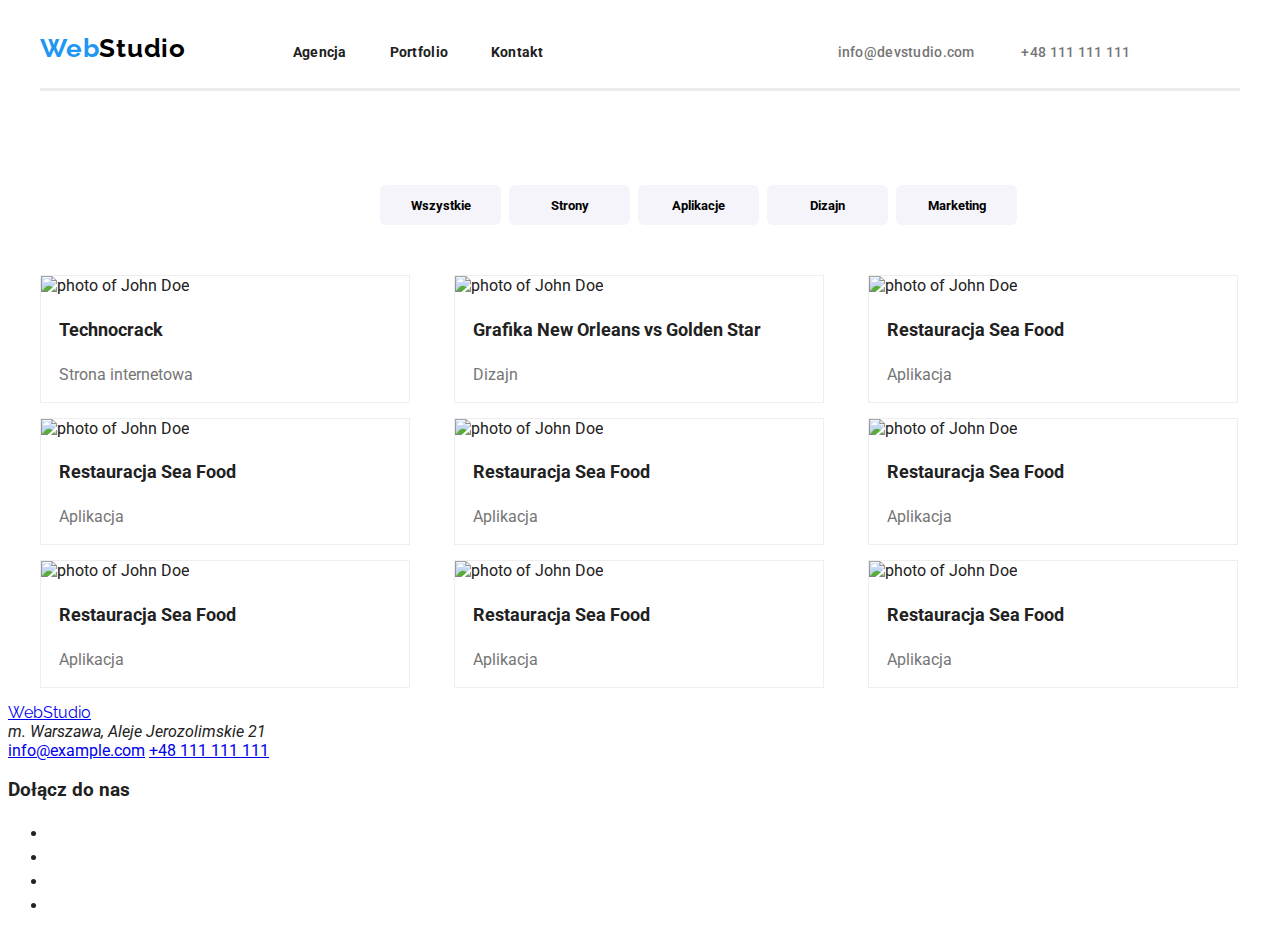
==== commit b57f063d: "Update portfolio.html" ====
--- a/portfolio.html
+++ b/portfolio.html
@@ -23,151 +23,173 @@
 
 
 <body class="body-portfolio">
-<section class="container">
+<section>
     <header class="header-portfolio">
         <div class="nav-bar">
             <nav class="logo">
+    
                 <a href="#" id="link1"><span class="nav-web">Web</span class="nav-web">Studio</a>
                 <ul class="nav">
                     <li class="nav">
-                        <a href="index.html" id="link1"><span class="nav-item2">Agencja</span></a>
+                        <a href="index.html" id="link1"><span class="nav-item-agency">Agencja</span></a>
                     </li>
                     <li class="nav">
-                        <a href="#" id="link1"><span class="nav-item2">Portfolio</span></a>
-                    </li>
-                    <li class="nav">
-                        <a href="#" id="link1"><span class="nav-item2">Kontakt</span></a>
-                    </li>
-                </ul>
-                </ul>
-                <nav class="nav">
-                    <ul class="nav">
-                        <li class="nav">
-                            <a href="mailto:info@devstudio.com" id="link1"><span class="contact1">info@devstudio.com</span></a>
+                        <a href="portfolio.html" id="link1"><span class="nav-item2">Portfolio</span></a>
                         </li>
                         <li class="nav">
-                            <a href="tel:+48111111111" id="link1"><span class="contact2">+48 111 111 111</span></a>
+                            <a href="#" id="link1"><span class="nav-item2">Kontakt</span></a>
                         </li>
-                    </ul>
-                </nav>
-        </div>
-    </header>
+                        </ul>
+                        </ul>
+                        <nav class="nav">
+                            <ul class="nav">
+                                <li class="nav">
+                            <a class="nav-email" href="mailto:info@devstudio.com" id="link1"><span class="contact1">info@devstudio.com</span></a>
+                            </li>
+                            <li class="nav">
+                            <a href="tel:+48111111111" id="link1">
+                            
+                            
+                                <span class="contact2">+48 111 111 111</span></a>
+                            </li>
+                            </ul>
+                            </nav>
+                            </div>
+                            </header>
 </section>
     <main>
         <section class="container">
-
+        <div class="buttons-portfolio">
             <ul class="buttons">
-
-                <li class="button"><button type="button" class="btn-hover"><strong class="button">Wszystkie</strong></button></li>
-
+        
+                <li class="button"><button type="button" class="btn-hover"><strong class="button">Wszystkie</strong></button>
+                </li>
+        
                 <li class="button"><button type="button" class="btn-hover"><strong class="button">Strony</strong></button></li>
-
-                <li class="button"><button type="button" class="btn-hover"><strong class="button">Aplikacje</strong></button></li>
-
+        
+                <li class="button"><button type="button" class="btn-hover"><strong class="button">Aplikacje</strong></button>
+                </li>
+        
                 <li class="button"><button type="button" class="btn-hover"><strong class="button">Dizajn</strong></button></li>
-
-                <li class="button"> <button type="button" class="btn-hover"><strong class="button">Marketing</strong></button></li>
-
+        
+                <li class="button"> <button type="button" class="btn-hover"><strong class="button">Marketing</strong></button>
+                </li>
+        
             </ul>
-
+</div>
+            
         </section>
-        <section class="container">
+        <section>
             <ul class="content-ul">
                 <li class="content-listp">
-                    <figure class="image-port">
+                    <div class="image-port">
                         <img src="images/imgp1.jpg" width="370" height="294" alt="photo of John Doe">
-                        <figcaption><strong class="conent-fig-cap">Technocrack</strong>
+                        <h3><strong class="conent-fig-cap">Technocrack</strong></h3>
                             <p class="conent-fig-cap-p">Strona internetowa</p>
-                        </figcaption>
-                    </figure>
+                    </div>
                 </li>
                 <li class="content-listp">
-                    <figure class="image-port">
+                    <div class="image-port">
                         <img src="images/imgp2.jpg" width="370" height="294" alt="photo of John Doe">
-                        <figcaption class="img2p-description"><strong class="conent-fig-cap">Grafika New Orleans vs Golden Star</strong>
+                        <h3 class="img2p-description"><strong class="conent-fig-cap">Grafika New Orleans vs Golden Star</strong></h3>
                             <p class="conent-fig-cap-p">Dizajn</p>
-                        </figcaption>
-                    </figure>
+                        </div>
                 </li>
                 <li class="content-listp">
-                    <figure class="image-port">
+                    <div class="image-port">
                         <img src="images/imgp3.jpg" width="370" height="294" alt="photo of John Doe">
-                        <figcaption><strong class="conent-fig-cap">Restauracja Sea Food</strong>
+                        <h3><strong class="conent-fig-cap">Restauracja Sea Food</strong></h3>
                             <p class="conent-fig-cap-p">Aplikacja</p>
-                        </figcaption>
-                    </figure>
+                        </div>
                 </li>
 
                 <li class="content-listp">
-                    <figure class="image-port">
+                    <div class="image-port">
                         <img src="images/imgp4.jpg" width="370" height="294" alt="photo of John Doe">
-                        <figcaption><strong class="conent-fig-cap">Project Prime</strong>
-                            <p class="conent-fig-cap-p">Marketing</p>
-                        </figcaption>
-                    </figure>
+                        <h3><strong class="conent-fig-cap">Restauracja Sea Food</strong></h3>
+                        <p class="conent-fig-cap-p">Aplikacja</p>
+                        </div>
                 </li>
                 <li class="content-listp">
-                    <figure class="image-port">
+                    <div class="image-port">
                         <img src="images/imgp5.jpg" width="370" height="294" alt="photo of John Doe">
-                        <figcaption><strong class="conent-fig-cap">Project Boxes</strong>
-                            <p class="conent-fig-cap-p">Aplikacja</p>
-                        </figcaption>
-                    </figure>
+                        <h3><strong class="conent-fig-cap">Restauracja Sea Food</strong></h3>
+                        <p class="conent-fig-cap-p">Aplikacja</p>
+                    </div>
                 </li>
                 <li class="content-listp">
-                    <figure class="image-port">
+                    <div class="image-port">
                         <img src="images/imgp6.jpg" width="370" height="294" alt="photo of John Doe">
-                        <figcaption><strong class="conent-fig-cap">Inspirations has no Borders</strong>
-                            <p class="conent-fig-cap-p" Strona internetowa</p>
-                        </figcaption>
-                    </figure>
+                        <h3><strong class="conent-fig-cap">Restauracja Sea Food</strong></h3>
+                        <p class="conent-fig-cap-p">Aplikacja</p>
+                        </div>
                 </li>
 
                 <li class="content-listp">
-                    <figure class="image-port">
+                    <div class="image-port">
                         <img src="images/imgp7.jpg" width="370" height="294" alt="photo of John Doe">
-                        <figcaption><strong class="conent-fig-cap">Magazyn Limited Edition</strong>
-                            <p class="conent-fig-cap-p">Dizajn</p>
-                        </figcaption>
-                    </figure>
+                        <h3><strong class="conent-fig-cap">Restauracja Sea Food</strong></h3>
+                        <p class="conent-fig-cap-p">Aplikacja</p>
+                        </div>
                 </li>
                 <li class="content-listp">
-                    <figure class="image-port">
+                    <div class="image-port">
                         <img src="images/imgp8.jpg" width="370" height="294" alt="photo of John Doe">
-                        <figcaption><strong class="conent-fig-cap">Project LAB</strong>
-                            <p class="conent-fig-cap-p">Marketing</p>
-                        </figcaption>
-                    </figure>
+                        <h3><strong class="conent-fig-cap">Restauracja Sea Food</strong></h3>
+                        <p class="conent-fig-cap-p">Aplikacja</p>
+                        </div>
                 </li>
                 <li class="content-listp">
-                    <figure class="image-port">
+                    <div class="image-port">
                         <img src="images/imgp9.jpg" width="370" height="294" alt="photo of John Doe">
-                        <figcaption><strong class="conent-fig-cap">Growing Business</strong>
-                            <p class="conent-fig-cap-p">Aplikacja</p>
-                        </figcaption>
-                    </figure>
+                        <h3><strong class="conent-fig-cap">Restauracja Sea Food</strong></h3>
+                        <p class="conent-fig-cap-p">Aplikacja</p>
+                    </div>
                 </li>
             </ul>
             </section>
 
     </main>
 
-    <footer class="bottom">
-    <section class="container">
-        <a href="#" id="link3" class="nav"><span class="nav-web">Web</span class="nav-web">Studio</a>
-        <address class="address">m. Warszawa, Aleje Jerozolimskie 21</address>
-        <ul class="contact-bottom">
-            <li>
-                <a href="mailto:info@devstudio.com" id="link1"><span class="contact1-bot">info@devstudio.com</span></a>
-            </li>
-            <li class="contact2">
-                <a href="tel:+48111111111" id="link1"><span class="contact2-bot">+48 111 111 111</span></a>
-            </li>
-        </ul>
-    </section>
+    <footer>
+        <div class="footer-content">
+            <div class="footer-container"><a href="./index.html" class="logo">Web<span class="white">Studio</span></a>
+                <address>m. Warszawa, Aleje Jerozolimskie 21</address>
+                <a href="mailto:info@example.com" class="footer-contact" id="footer-email">info@example.com</a>
+            
+                <a href="tel:+48111111111" class="footer-contact">+48 111 111 111</a>
+            </div>
+            <div class="footer-social">
+                <h3>Dołącz do nas</h3>
+                <ul class="footer-social-links">
+                    <li>
+                        <a href="#"><svg width="20" height="20">
+                                <use href="./images/icons.svg#icon-instagram-2"></use>
+                            </svg>
+                        </a>
+                    </li>
+                    <li>
+                        <a href="#"><svg width="20" height="20">
+                                <use href="./images/icons.svg#icon-twitter-1"></use>
+                            </svg>
+                        </a>
+                    </li>
+                    <li>
+                        <a href="#"><svg width="20" height="20">
+                                <use href="./images/icons.svg#icon-facebook-1"></use>
+                            </svg>
+                        </a>
+                        </li>
+                    <li>
+                        <a href="#"><svg width="20" height="20">
+                                <use href="./images/icons.svg#icon-linkedin-1"></use>
+                            </svg>
+                        </a>
+                    </li>
+                    </ul>
+            </div>
+        </div>
     </footer>
-
-
 
 
 
--- a/style/style.css
+++ b/style/style.css
@@ -30,6 +30,7 @@
 }
 
 .nav-bar {
+  min-width: 1200px;
   justify-content: center;
   font-size: 26px;
   font-weight: 700;
@@ -38,6 +39,7 @@
   background-color: #FFFFFF;
   color: rgb(2, 7, 7);
   text-decoration: none;
+  margin: 0;
 
 }
 
@@ -60,6 +62,8 @@
   color: rgba(33, 150, 243, 1);
   font-weight: 700;
     line-height: 1.4;
+    margin-bottom: 20px;
+  
 
 }
 
@@ -72,6 +76,16 @@
   color: black;
 }
 
+.nav-item-agency {
+  justify-content: space-between;
+  font-style: normal;
+  font-weight: 700;
+  font-size: 14px;
+  line-height: 1.3;
+  letter-spacing: 0.02em;
+  color: #212121;
+  margin-left: 5%;
+}
 .nav-item2 {
   justify-content: space-between;
   font-style: normal;
@@ -80,8 +94,7 @@
   line-height: 1.3;
   letter-spacing: 0.02em;
   color: #212121;
-  margin-right: 60px;
-    
+  margin-left: 3%;
 }
 
 .nav {
@@ -130,12 +143,18 @@
   text-align: center;
   background: var(--brand-color);
   color: rgba(255, 255, 255, 1);
-  list-style-type: none;
+  
   height: 600px;
-}
+    width: 100%;
+      background-image: url(/images/backgroung-agency.jpg);
+      background-repeat: no-repeat;
+      background-size: 1600px;
+      background-position: center;
+    }
 .main-content {
-  padding-top: 10%;
+  padding-top: 200px;
   line-height: 1.36;
+  margin: 0;
 
 }
 .main-btn {
@@ -166,9 +185,25 @@
 .buttons {
   font-family: "Roboto", sans-serif;
   list-style-type: none;
+  gap: 8px;
+  
 }
 
 .content-text {
+  font-weight: 700;
+  font-size: 36px;
+  line-height: 1.3;
+  text-align: center;
+  
+  letter-spacing: 0.03em;
+  color: #212121;
+  background-color: rgba(245, 244, 250, 1);
+  
+  
+}
+.content-text-box {
+  background-color: #FFFFFF;
+  display: block;
   font-weight: 700;
   font-size: 36px;
   line-height: 1.3;
@@ -176,7 +211,6 @@
   letter-spacing: 0.03em;
   color: #212121;
 }
-
 .address {
   font-style: normal;
   font-weight: 400;
@@ -185,13 +219,13 @@
   letter-spacing: 0.03em;
   color: #ffffff;
   margin-left: 83px;
+  padding-top: 20px;
 }
 
 .bottom {
   background: var(--brand-color);
   min-height: 252px;
-    margin: 0 auto;
-    padding: 0%;
+    
 
 }
 
@@ -203,7 +237,10 @@
   letter-spacing: 0.03em;
   color: rgba(255, 255, 255, 0.6);
 }
-
+.footer-content {
+  padding-right: 6%;
+  
+}
 .nav1 {
   color: white;
 }
@@ -243,119 +280,145 @@
 .content {
   list-style-type: none;
 }
+.content-text {
+
+}
 .content-ul {
+
+  display: flex;
+  /* Make a flex container multiline */
+  flex-wrap: wrap;
+  /* Set gap between rows and columns */
+  gap: 12%;
+
+  list-style: none;
+  max-width: 1200px;
+    width: 100%;
+    height: auto;
+    padding: 0;
+    margin: 0 auto;
+      padding-top: 50px;
+}
+
+.content-listp {
+  /*  Set the width of the elements  */
+  flex-basis: calc((100% - 20px) / 3);
+
+  max-width: 270px;
+  list-style: none;
+  padding: 0;
+}
+.nav-item-agency:hover {
+  color: var(--item-color);
+}
+.nav-item2:hover {
+  color: var(--item-color);
+}
+
+.body-studio .body-portfolio {
+  background: #e5e5e5;
+}
+
+.contact-list {
+  list-style: none;
+}
+
+.contact-bottom {
+  list-style-type: none;
+}
+
+.font-primary {
+  font-family: Roboto, sans-serif;
+}
+
+.hidden_h2 {
+  visibility: hidden;
+  pointer-events: none;
+  opacity: 0;
+}
+.nav {
+  display: flex;
+  display: inline;
+}
+
+.nav-bar {
+  line-height: 80px;
+  background-color: #FFFFFF;
+  display: flex;
+    display: inline;
+    
+    border-bottom: rgba(236, 236, 236, 1) solid;
+    
+}
+.nav-email {
+  padding-left: 20%;
+}
+.contact1 {
+  margin: 0;
+    padding-left: 8px;
+    padding-right: 10px;
+}
+
+        
+.contact2 {
+  margin-left: 0;
+    padding-left: 30px;
+}
+
+.button {
+  
+
+}
+
+.buttons {
+  padding: 0;
+    margin: 0;
+    display: flex;
+    justify-content: center;
+    margin-left: 10%;
+  
+}
+
+#link3 {
+  margin-bottom: 20px;
+  margin-left: 5rem;
+}
+.section-list {
+  max-width: 1200px;
+  padding: px;
+  margin-left: auto;
+  margin-right: auto;
+}
+
+.lorem-ul {
   display: flex;
   /* Make a flex container multiline */
   flex-wrap: wrap;
   /* Set gap between rows and columns */
   gap: 30px;
-  padding-top: 94px;
-  list-style: none;
-  justify-content: space-between;
-}
-
-.content-listp {
-  /*  Set the width of the elements  */
-  flex-basis: calc((100% - 20px) / 3);
-
-  max-width: 270px;
-  list-style: none;
   padding: 0;
-}
-.content-text {
-  display: block;
-  
-}
-
-.nav-item2:hover {
-  color: var(--item-color);
-}
-
-.body-studio .body-portfolio {
-  background: #e5e5e5;
-}
-
-.contact-list {
-  list-style: none;
-}
-
-.contact-bottom {
-  list-style-type: none;
-}
-
-.font-primary {
-  font-family: Roboto, sans-serif;
-}
-
-.hidden_h2 {
-  visibility: hidden;
-  pointer-events: none;
-  opacity: 0;
-}
-.nav {
-
-  display: inline;
-}
-
-.nav-bar {
-  line-height: 80px;
-  background-color: #FFFFFF;
-    margin-left: 40px;
-    border-bottom: rgba(236, 236, 236, 1) solid;
-    
-}
-
-.contact1 {
-  margin-left: 180px;
-    margin-right: 20px;
-}
-
-.contact2 {
-  margin-left: 30px;
-}
-
-.button {
-  display: inline;
-}
-
-.buttons {
-  padding: 0;
-    margin: 0;
-    display: flex;
-    justify-content: center;
-}
-
-#link3 {
-  margin-left: 5rem;
-}
-.section-list {
-  max-width: 1200px;
-  padding: px;
-  margin-left: auto;
-  margin-right: auto;
-}
-
-.lorem-ul {
-  display: flex;
-  /* Make a flex container multiline */
-  flex-wrap: wrap;
-  /* Set gap between rows and columns */
-  gap: 0px;
-  padding: 0;
-  list-style: none;
-  justify-content: center;
-}
+  list-style: none;
+}
+  
+  
+
+  
 .lorem-li {
   /*  Set the width of the elements  */
     flex-basis: calc((100% - 20px) / 4);
   
-  
+    width: 25%;
     background-color: #fff;
     max-width: 270px;
+    
     list-style: none;
     padding: 0;
+
 }
 .logo {
+  display: flex;
+    display: inline;
+    justify-content: space-between;
   
   font-family: "Raleway", sans-serif;
   
@@ -366,7 +429,7 @@
   font-family: "Roboto", sans-serif;
   font-style: normal;
   font-size: 14px;
-  line-height: 16px;
+  line-height: 0.87;
   text-transform: uppercase;
 }
 
@@ -399,7 +462,8 @@
   font-style: normal;
   font-weight: 400;
   color: #757575;
-  line-height: 1.8;
+  line-height: 24px;
+    font-size: 14px;
 }
 
 .conent-fig-cap {
@@ -407,6 +471,7 @@
   font-weight: 700;
   font-size: 18px;
   line-height: 1.8;
+  margin-left: 5%;
 }
 
 .team-list-description {
@@ -421,81 +486,124 @@
   font-size: 16px;
   line-height: 1.3;
   color: #757575;
+  margin-left: 5%;
   
 }
 .container {
   width: 100%;
-  margin: 0 auto;
-  max-width: 1200px;
-  padding: 0;
-}
-
-.content-box>li {
-  list-style: none;
-  display: inline;
-  margin-left: 74px;
-}
-
+    max-width: 1200px;
+    margin: 0 auto;
+      padding: 0 15px;
+      justify-content: center;
+      padding-top: 94px;
+  
+}
 .content-team {
   list-style: none;
 }
 
 .content-team {
   display: flex;
-  /* Make a flex container multiline */
-  
-  /* Set gap between rows and columns */
-  gap: 0px;
+  gap: 30px;
   padding: 0;
   list-style: none;
-  
   background: rgba(245, 244, 250, 1);
+  padding-bottom: 50px;
+  margin: 0 auto;
+  
 }
 
 .content-team-list {
   /*  Set the width of the elements  */
-  flex-basis: calc((100% - 20px) / 4);
-
   background-color: rgba(245, 244, 250, 1);
-  
-  list-style: none;
-  padding: 0;
-  
-  margin-bottom: 0px;
-  
-}
-
-.header-portfolio {
-  max-width: 1200px;
-  padding-left: 50px;
-}
+  list-style: none;
+  
+  width: 25%;
+}
+
+
 .content-img1 {
-  min-width: 260px;
-  background-color: #FFFFFF;
+background-color: white;
   text-align: center;
   box-shadow: 0px 1px 3px rgba(0, 0, 0, 0.12), 0px 1px 1px rgba(0, 0, 0, 0.14), 0px 2px 1px rgba(0, 0, 0, 0.2);
-    border-radius: 0px 0px 4px 4px;
+      border-radius: 0px 0px 4px 4px;
+      max-width: 100%;
+        width: 100%;
+        height: auto;
+        max-width: max-content;
 }
 
 .content-text1 {
-  padding-top: 10px;
+  
   background-color: white;
-
+  justify-content: center;
   display: block;
 }
 
 .content-img {
-
-
   border: #757575 solid;
   
-
-}
-
+}
 .content-img-text {
   padding-bottom: 20px;
+  color: var(--main-silver);
 }
 .image-port {
   border: 1px solid #EEEEEE;
   min-width: 370px;
-}+  margin-bottom: 15px;
+}
+.box-images {
+  max-width: 100%;
+  width: 100%;
+  height: auto;
+}
+.content-box {
+  display: flex;
+  list-style: none;
+  padding: 0;
+  gap: 30px;
+  margin: 0;
+  
+}
+.box-imgs {
+  width: 33.333%;
+}
+.section-box {
+  padding-bottom: 94px;
+}
+
+.container-foot {
+  max-width: 1200px;
+  width: 100%;
+  height: auto;
+  margin: 0 auto;
+  padding: 0;
+  padding-top: 60px;
+}
+
+.header-portfolio {
+  max-width: 1200px;
+  width: 100%;
+    height: auto;
+    display: flex;
+      justify-content: space-between;
+      padding: 0;
+      margin: 0 auto;
+}
+
+.nav-bottom {
+margin-right: 100px;
+}
+
+.buttons-portfolio {
+  
+}
+
+.content-studio {
+  background-color: rgba(245, 244, 250, 1);
+  
+    margin: 0 auto;
+      
+      padding-bottom: 94px;
+}
